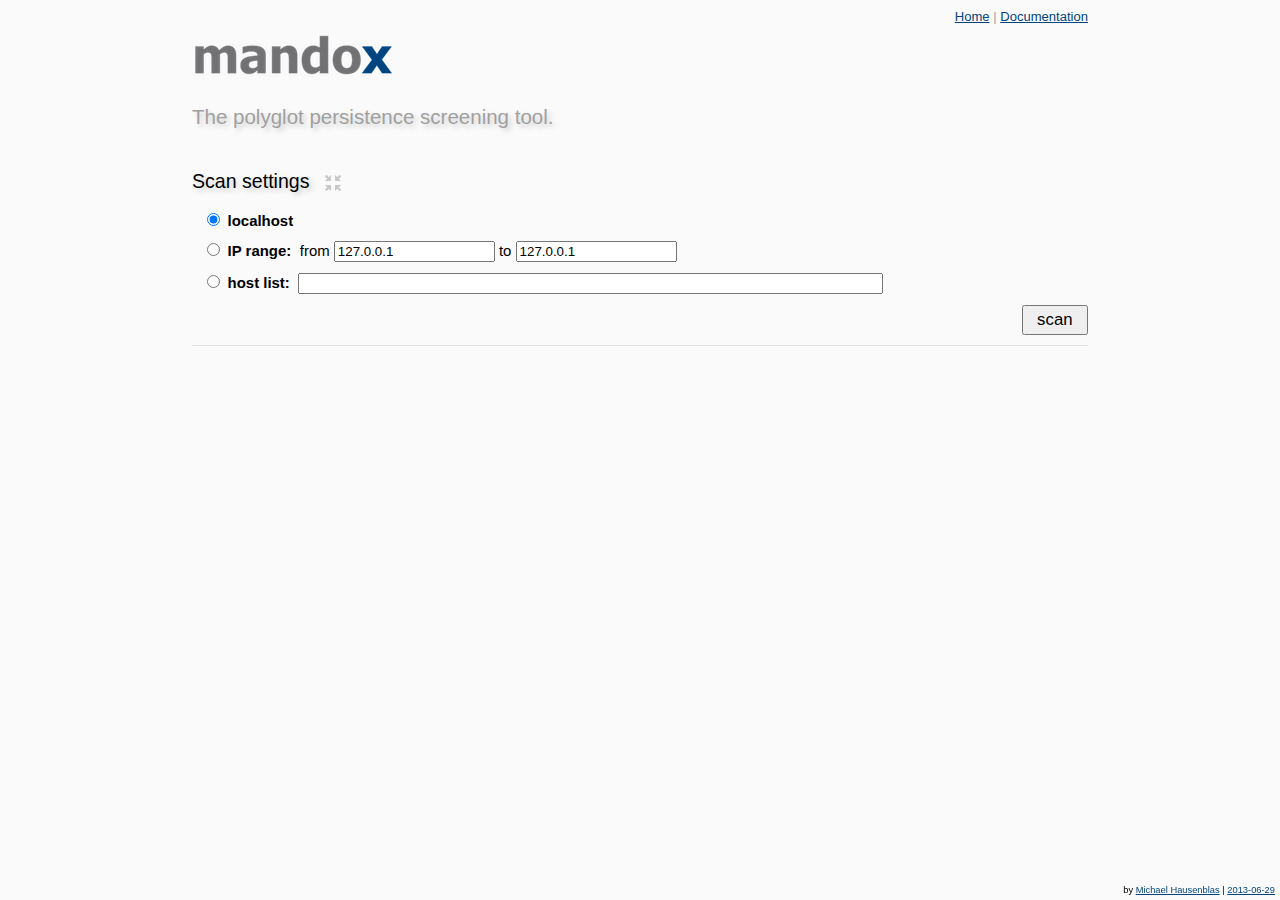
==== client/index.html @ f6e65bcb "changed deployment layout (client/ and  server/ dirs)" ====
<!DOCTYPE html>
<html>
<head>
	<title>mandox</title>
	<meta charset="utf-8">
	<link rel="stylesheet" href="style.css" />
	<link rel="shortcut icon" href="favicon.ico">
</head>
<body>
	<div id="top">
		<div id="top-control">
			<a href="">Home</a> |
			<a href="https://github.com/mhausenblas/mandox/wiki" target="_blank">Documentation</a>
		</div>
		<img src="img/mandox.png" alt="mandox logo" />
		<p>
			The polyglot persistence screening tool.
		</p>
		<div id="scan-control">
			<span id="scan-control-title">Scan settings</span>
			<img id="toggle-scan" src="img/cmd-hide.png" alt="show scan options" title="hide scan options" />
		</div>
		<div id="scan-config">
			<div class="scan-option">
				<input type="radio" name="targethosts" id="localhost" value="localhost" checked="checked" />
				<label for="localhost">localhost</label> 
			</div>
			<div class="scan-option">
				<input type="radio" name="targethosts" id="iprange" value="iprange" />
				<label for="iprange" title="Enter a valid IP address range">IP range:</label>
				from <input type="text" id="start-ip" value="127.0.0.1" size="17" title="Enter a valid IP address" />
				to <input type="text" id="end-ip" value="127.0.0.1" size="17" title="Enter a valid IP address"  />
			</div>
			<div class="scan-option">
				<input type="radio" name="targethosts" id="hosts" value="hostlist" />
				<label for="iprange" title="Enter host names separated by comma">host list:</label>
				<input type="text" id="hostlist" size="70" title="Enter host names separated by comma" />
			</div>
		</div>
		<div id="menu">
			<button id="scan">scan</button>
		</div>
	</div>
	
	<div id="main">
		<div class="main-entry" id="results">
			<div id="out"><img src="img/busy.gif" alt="busy" /></div>
		</div>
	</div>
	
	<div id="info">
		by <a href="http://mhausenblas.info/" target="_blank">Michael Hausenblas</a> |
		<a href="https://github.com/mhausenblas/mandox/commits/master/" title="version">2013-06-29</a>
	</div>
	<script src="jquery-1.7.2.min.js"></script>
	<script src="json2.js"></script>
	<script src="jspdf.min.js"></script>
	<script src="mandox.js"></script>
</body>
</html>
---- client/style.css ----
body {
	font-family: 'Helvetica', sans-serif;
	font-size: 14pt;
	margin: 0em auto;
	background: #fafafa;
	padding: 0;
	width: 70%;
	text-align: justify;
}

h1 {
	font-size: 200%;
	font-weight: 500;
	text-shadow: 3px 3px 5px #ccc;
	margin: .5em 0 .2em 0;
}

h2 {
	font-size: 150%;
	font-weight: 200;
	text-shadow: 3px 3px 5px #ccc;
	margin: 1.5em 0 .4em 0;
}

a {
	color: #00447f;
}


textarea {
	font-size: 80%;
	-webkit-border-radius: 2px;
	-moz-border-radius: 2px;
	border-radius: 2px;
	border: 1px solid #303030;
	padding: 10px;
	background: #fff;
	-moz-box-shadow: 1px 1px 10px #303030;
	-webkit-box-shadow:1px 1px 10px #303030;
	box-shadow: 1px 1px 10px #303030;
}

img {
	vertical-align: middle;
}

label {
	font-weight: bold;
	margin: 0 .3em 0 0;
}

button {
	padding: .2em .8em;
	font-size: 90%;
}

table {
	font-size: 60%;
}

table th {
	padding: 10px;
	background: #fcfcfc;
	border-bottom: 1px solid #a0a0a0;
}

table td {
	padding: 10px;
}


#menu {
	margin: .3em 0 0 0;
	padding: 0 0 10px 0;
	text-align: right;
	border-bottom: 1px solid #e0e0e0;
}

#top {
	margin: .5em 0 0 0;
}


#top p {
	padding: 0 0 1em 0;
	font-size: 110%;
	color: #a0a0a0;
	font-weight: 100;
	text-shadow: 3px 3px 5px #ccc;
}

#top-control {
	text-align: right;
	font-size: 70%;
	color: #a0a0a0;	
}


#info {
	position: fixed;
	bottom: 5px;
	right: 5px;
	font-size: 7pt;
}

#main {
	padding: 0 0 5em 0;
}


#results {
	display: none;
}

#gen-report {
	opacity: 0.4;
	filter: alpha(opacity=40);
	cursor: pointer;
}

#gen-report:hover {
	opacity: 1.0;
	filter: alpha(opacity=100);
}


#grid-overview {
	padding: 1em 0 1em 0;
}

#grid-overview img {
	padding: 2px;
	opacity: 0.4;
	filter: alpha(opacity=40);
	cursor: pointer;
}

#grid-overview img:hover {
	opacity: 1.0;
	filter: alpha(opacity=100);
}

#hosts {
	padding: .5em 0 0 0;
	clear: both;
}


#toggle-scan {
	vertical-align: middle;
}

#scan-control-title {
	padding: 0 10px 0 0;
	margin: 10px 0 0 0 ;
	font-size: 105%;
	font-weight: 400;
	text-shadow: 3px 3px 5px #ccc;
	color: #000;
	
}

#scan-control {
	text-align: left;
	height: 30px;
}

#scan-control img {
	margin: 0;
	padding: 0;
	opacity: 0.2;
	filter: alpha(opacity=20);
	cursor: pointer;
}

#scan-control img:hover {
	opacity: 1.0;
	filter: alpha(opacity=100);
}

#scan-config {
	font-size: 80%;
}

#scan-config p {
	font-size: 120%;
	font-weight: 300;
	text-shadow: 3px 3px 5px #ccc;
	color: #000;
}

.scan-option {
	margin: .7em;
}


.main-entry {
	width: 100%;
}

.main-entry p {
	font-size: 60%;
	color: #909090;
	margin: 0.1em 0 0 .2em;
	width: 55%;
}

.host-preview {
	float: left;
	font-size: 70%;
	color: #a0a0a0;
	font-weight: 100;
	text-shadow: 3px 3px 5px #ccc;
	text-align: center;
}

.host-preview img {
	display: block;
	margin: 20px;
}

.host {
	padding: 0 0 1em 0;
}

.services {
	margin: 2em 0 0 0;
	padding: 10px 5px 10px 5px;
	border-bottom: 1px solid #f0f0f0;
	border-left: 3px solid #f0f0f0;
	background: #fff;	
	height: 60px;
}

.service-icon {
	margin: 0;
	float: left;
	text-align: center;
	width: 180px;
}

.service-desc {
	clear: float;
	margin: 0 0 0 190px;
	font-size: 85%;
}

.service-cmds img {
	padding: 10px 20px 0 0;
	opacity: 0.4;
	filter: alpha(opacity=40);
	cursor: pointer;
}

.service-cmds img:hover {
	opacity: 1.0;
	filter: alpha(opacity=100);
}
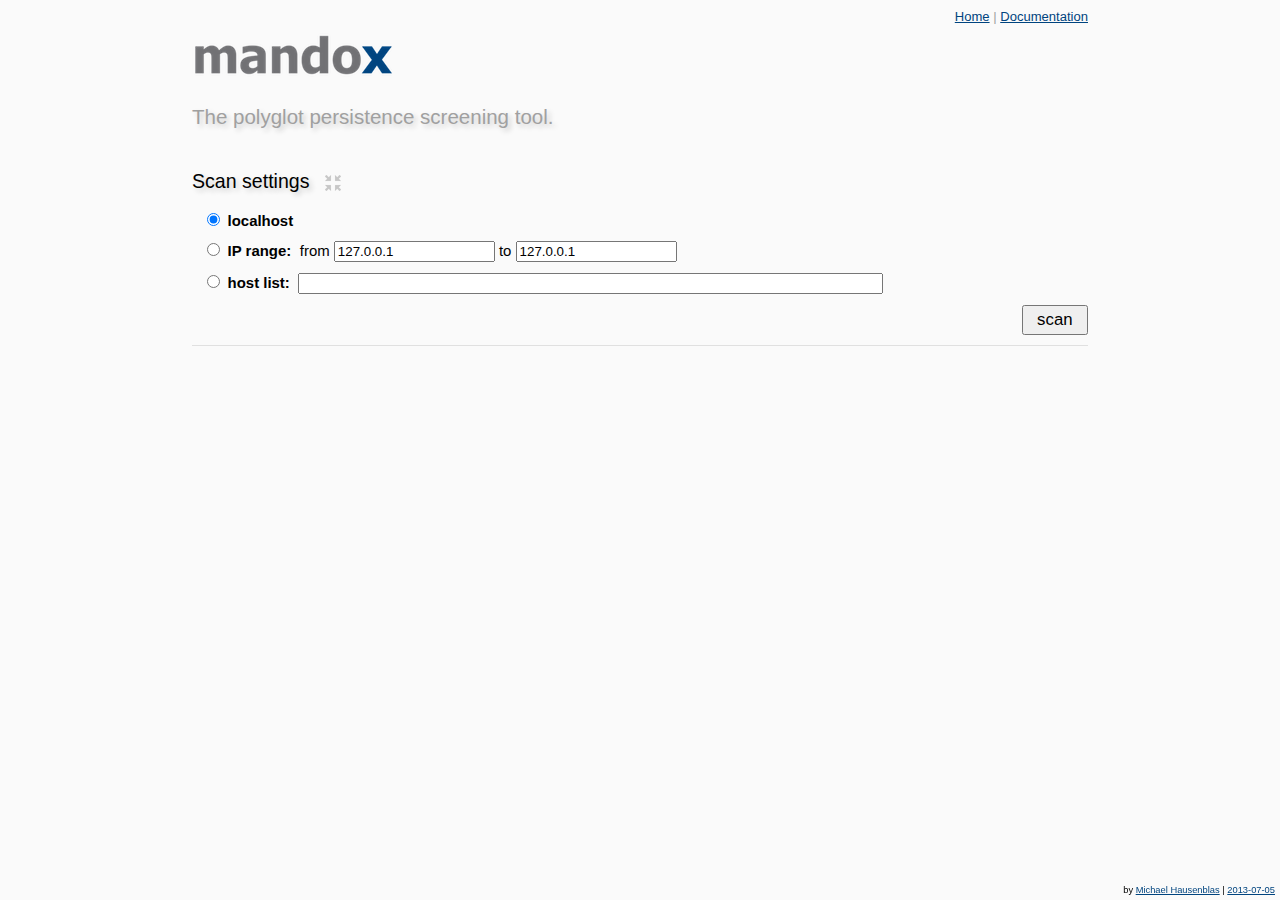
==== commit 02f022d1: "fixed link in client" ====
--- a/client/index.html
+++ b/client/index.html
@@ -10,7 +10,7 @@
 	<div id="top">
 		<div id="top-control">
 			<a href="">Home</a> |
-			<a href="https://github.com/mhausenblas/mandox/wiki" target="_blank">Documentation</a>
+			<a href="https://github.com/mhausenblas/mandox/blob/master/README.md" target="_blank">Documentation</a>
 		</div>
 		<img src="img/mandox.png" alt="mandox logo" />
 		<p>
@@ -50,7 +50,7 @@
 	
 	<div id="info">
 		by <a href="http://mhausenblas.info/" target="_blank">Michael Hausenblas</a> |
-		<a href="https://github.com/mhausenblas/mandox/commits/master/" title="version">2013-06-29</a>
+		<a href="https://github.com/mhausenblas/mandox/commits/master/" title="version">2013-07-05</a>
 	</div>
 	<script src="jquery-1.7.2.min.js"></script>
 	<script src="json2.js"></script>
